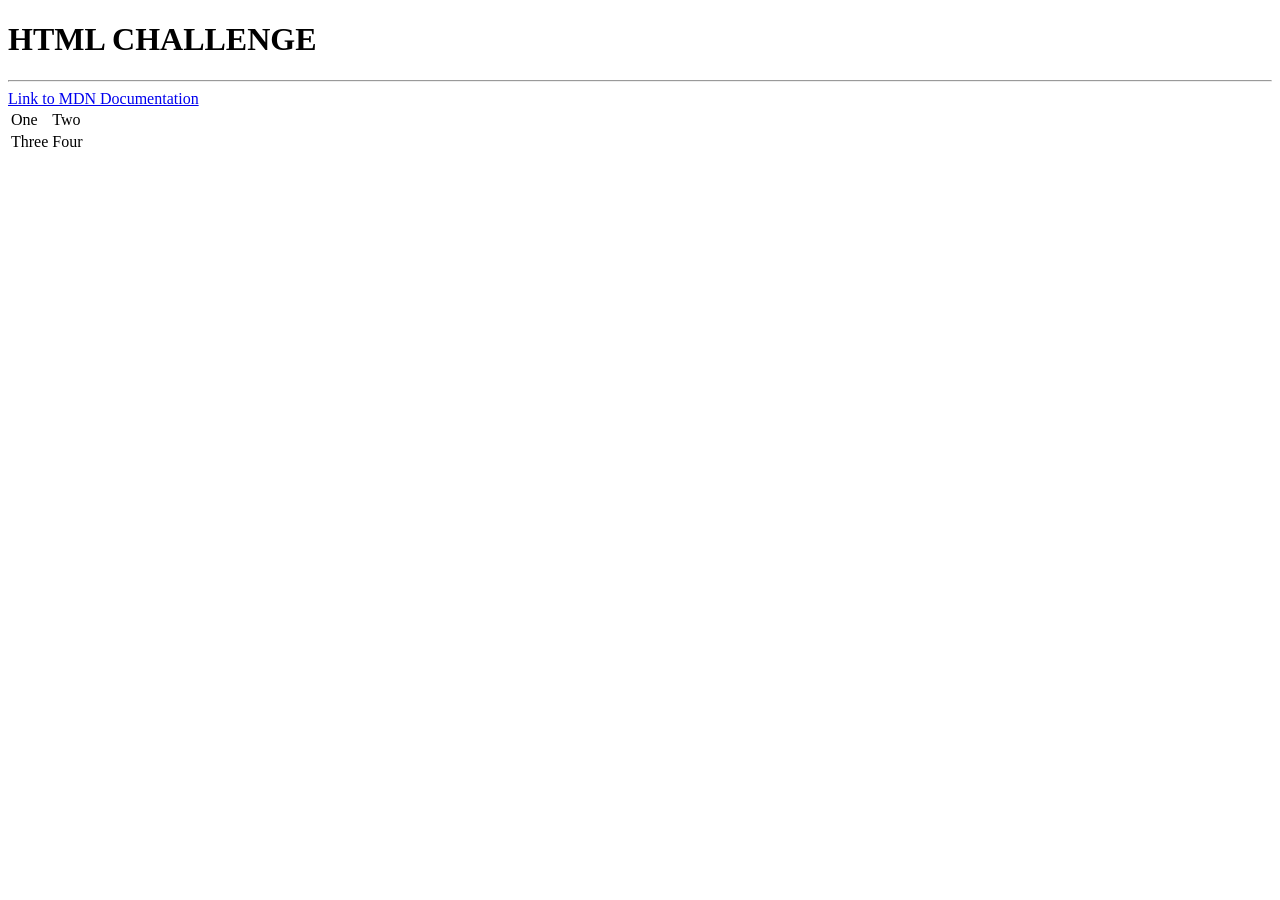
==== index.html @ d3e052e0 "Add files via upload" ====
<!DOCTYPE html>
<html lang="en" dir="ltr">
  <head>
    <meta charset="utf-8">
    <title>VIGNESH</title>
  </head>
  <body>
            <h1>HTML CHALLENGE</h1>
            <hr>
            <a href="https://developer.mozilla.org/en-US/docs/Web/HTML/Element/a">Link to MDN Documentation</a>
            <table>
                <tr>
                    <td>One</td>
                    <td>Two</td>
                </tr>
<tr>
    <td>Three</td>
    <td>Four</td>
</tr>
            </table>
        </body>
</html>
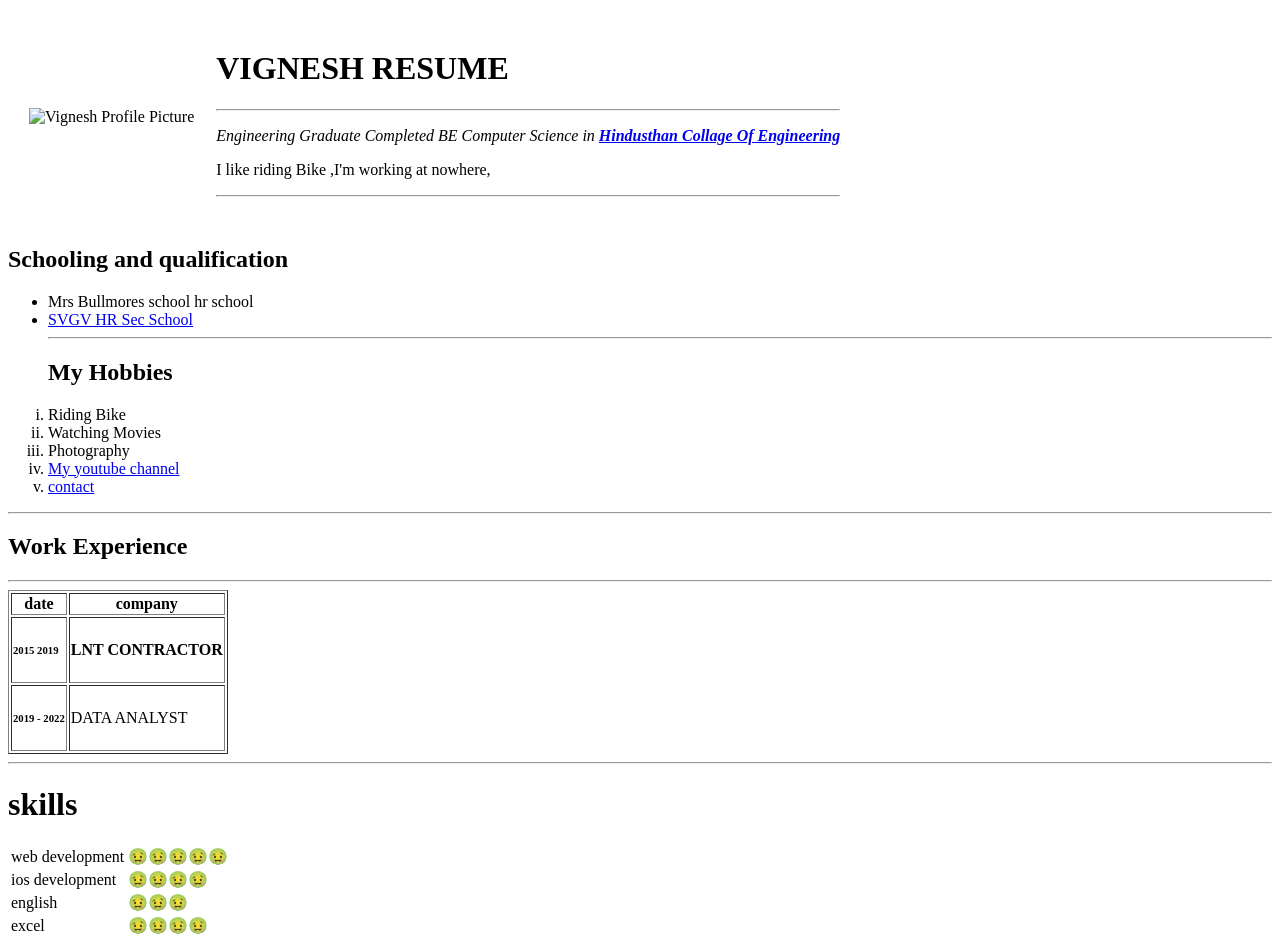
==== commit 34bae332: "files added updated cv" ====
--- a/index.html
+++ b/index.html
@@ -1,22 +1,87 @@
 <!DOCTYPE html>
-<html lang="en" dir="ltr">
-  <head>
-    <meta charset="utf-8">
-    <title>VIGNESH</title>
-  </head>
-  <body>
-            <h1>HTML CHALLENGE</h1>
-            <hr>
-            <a href="https://developer.mozilla.org/en-US/docs/Web/HTML/Element/a">Link to MDN Documentation</a>
-            <table>
-                <tr>
-                    <td>One</td>
-                    <td>Two</td>
-                </tr>
-<tr>
-    <td>Three</td>
-    <td>Four</td>
-</tr>
-            </table>
-        </body>
+
+<head>
+  <meta charset="utf-8">
+  <title>VIGNESH SITE</title>
+</head>
+
+<body>
+  <table cellspacing="20">
+    <td>
+      <img scr="photograph.jpg" alt="Vignesh Profile Picture">
+    </td>
+    <td>
+      <h1>VIGNESH RESUME</h1>
+      <hr>
+      <p><em>Engineering Graduate Completed BE Computer Science in <strong><a href="https://hicet.ac.in/">Hindusthan Collage Of Engineering</a></strong></em></p>
+      <p>I like riding Bike ,I'm working at nowhere,</p>
+      <hr>
+    </td>
+  </table>
+
+
+  <h2>Schooling and qualification</h2>
+  <ul>
+    <li>Mrs Bullmores school hr school</li>
+    <li><a href="http://www.svgv.in/">SVGV HR Sec School</a></li>
+    <hr>
+    <h2>My Hobbies</h2>
+  </ul>
+  <ol type="i">
+    <li>Riding Bike</li>
+    <li>Watching Movies</li>
+    <li>Photography</li>
+    <li><a href="youtube.html">My youtube channel</a></li>
+    <li><a href="contact.html">contact</a></li>
+  </ol>
+  <hr>
+  <h2>Work Experience</h2>
+  <hr>
+  <table border="1">
+    <thead>
+      <th>date</th>
+      <th>company</th>
+    </thead>
+    <tr>
+      <td>
+        <h6>2015 2019</h6>
+      </td>
+      <td><strong>LNT CONTRACTOR</strong></td>
+    </tr>
+    <tr>
+      <td>
+        <h6>2019 - 2022</h6>
+      </td>
+      <td>DATA ANALYST</td>
+    </tr>
+  </table>
+  <hr>
+  <h1>skills</h1>
+
+  <table>
+      <tr>
+
+        <td>web development</td>
+        <td>🤢🤢🤢🤢🤢</td>
+      </tr>
+      <tr>
+  <td>ios development</td>
+        <td>🤢🤢🤢🤢</td>
+      </tr>
+      <tr>
+
+        <td>english</td>
+        <td>🤢🤢🤢</td>
+      </tr>
+      <tr>
+    <td>excel</td>
+        <td>🤢🤢🤢🤢</td>
+      </tr>
+  </table>
+
+
+
+
+</body>
+
 </html>
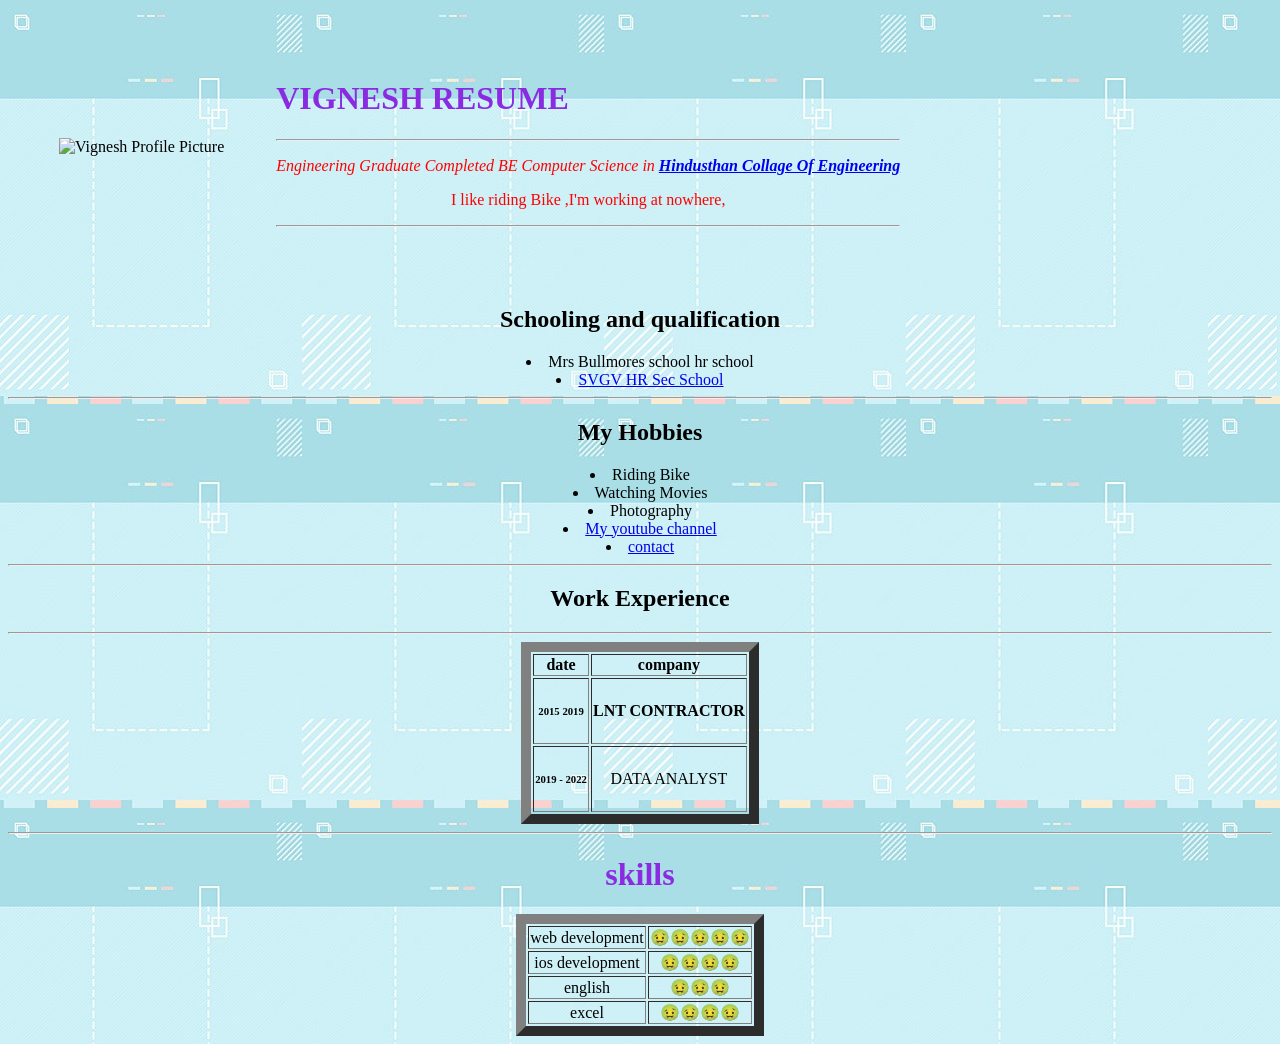
==== commit 08b48ae2: "updated resume new updated resume" ====
--- a/index.html
+++ b/index.html
@@ -2,42 +2,56 @@
 
 <head>
   <meta charset="utf-8">
+  <link rel="stylesheet" href="styles.css">
   <title>VIGNESH SITE</title>
+  <style type="text/css">
+  body{
+    background-image: url("ba.jpg");
+    background-size: auto;
+  }
+  P{
+    color : red;
+    text-align: center;
+  }
+</style>
+  
 </head>
 
 <body>
-  <table cellspacing="20">
+  <table cellspacing="50">
     <td>
       <img scr="photograph.jpg" alt="Vignesh Profile Picture">
     </td>
+  
+  
     <td>
       <h1>VIGNESH RESUME</h1>
       <hr>
-      <p><em>Engineering Graduate Completed BE Computer Science in <strong><a href="https://hicet.ac.in/">Hindusthan Collage Of Engineering</a></strong></em></p>
+      <p style="text-align: center;"><em>Engineering Graduate Completed BE Computer Science in <strong><a href="https://hicet.ac.in/">Hindusthan Collage Of Engineering</a></strong></em></p>
       <p>I like riding Bike ,I'm working at nowhere,</p>
       <hr>
     </td>
   </table>
 
 
-  <h2>Schooling and qualification</h2>
-  <ul>
-    <li>Mrs Bullmores school hr school</li>
-    <li><a href="http://www.svgv.in/">SVGV HR Sec School</a></li>
+  <h2 style="text-align: center;">Schooling and qualification</h2>
+  
+    <li  style="text-align: center;">Mrs Bullmores school hr school</li>
+    <li  style="text-align: center;"><a href="http://www.svgv.in/">SVGV HR Sec School</a></li>
     <hr>
-    <h2>My Hobbies</h2>
-  </ul>
-  <ol type="i">
-    <li>Riding Bike</li>
-    <li>Watching Movies</li>
-    <li>Photography</li>
-    <li><a href="youtube.html">My youtube channel</a></li>
-    <li><a href="contact.html">contact</a></li>
-  </ol>
+    <h2 style="text-align: center;">My Hobbies</h2>
+  
+ 
+    <li style="text-align: center;">Riding Bike</li>
+    <li style="text-align: center;">Watching Movies</li>
+    <li style="text-align: center;">Photography</li>
+    <li style="text-align: center;"><a href="youtube.html">My youtube channel</a></li>
+    <li style="text-align: center;"><a href="contact.html">contact</a></li>
+  
   <hr>
-  <h2>Work Experience</h2>
+  <h2 style="text-align: center;">Work Experience</h2>
   <hr>
-  <table border="1">
+  <table class="center"; border="10">
     <thead>
       <th>date</th>
       <th>company</th>
@@ -56,26 +70,26 @@
     </tr>
   </table>
   <hr>
-  <h1>skills</h1>
+  <h1 style="text-align: center;">skills</h1>
 
-  <table>
-      <tr>
+  <table class="center"; border="10" >
+      <tr >
 
-        <td>web development</td>
-        <td>🤢🤢🤢🤢🤢</td>
+        <td >web development</td>
+        <td >🤢🤢🤢🤢🤢</td>
       </tr>
       <tr>
-  <td>ios development</td>
-        <td>🤢🤢🤢🤢</td>
+  <td >ios development</td>
+        <td >🤢🤢🤢🤢</td>
       </tr>
       <tr>
 
-        <td>english</td>
-        <td>🤢🤢🤢</td>
+        <td >english</td>
+        <td >🤢🤢🤢</td>
       </tr>
       <tr>
-    <td>excel</td>
-        <td>🤢🤢🤢🤢</td>
+    <td >excel</td>
+        <td >🤢🤢🤢🤢</td>
       </tr>
   </table>
 
--- a/styles.css
+++ b/styles.css
@@ -0,0 +1,9 @@
+h1{
+    color:blueviolet;
+}
+
+.center{
+    margin-left: auto;
+    margin-right: auto;
+    text-align: center;
+}
